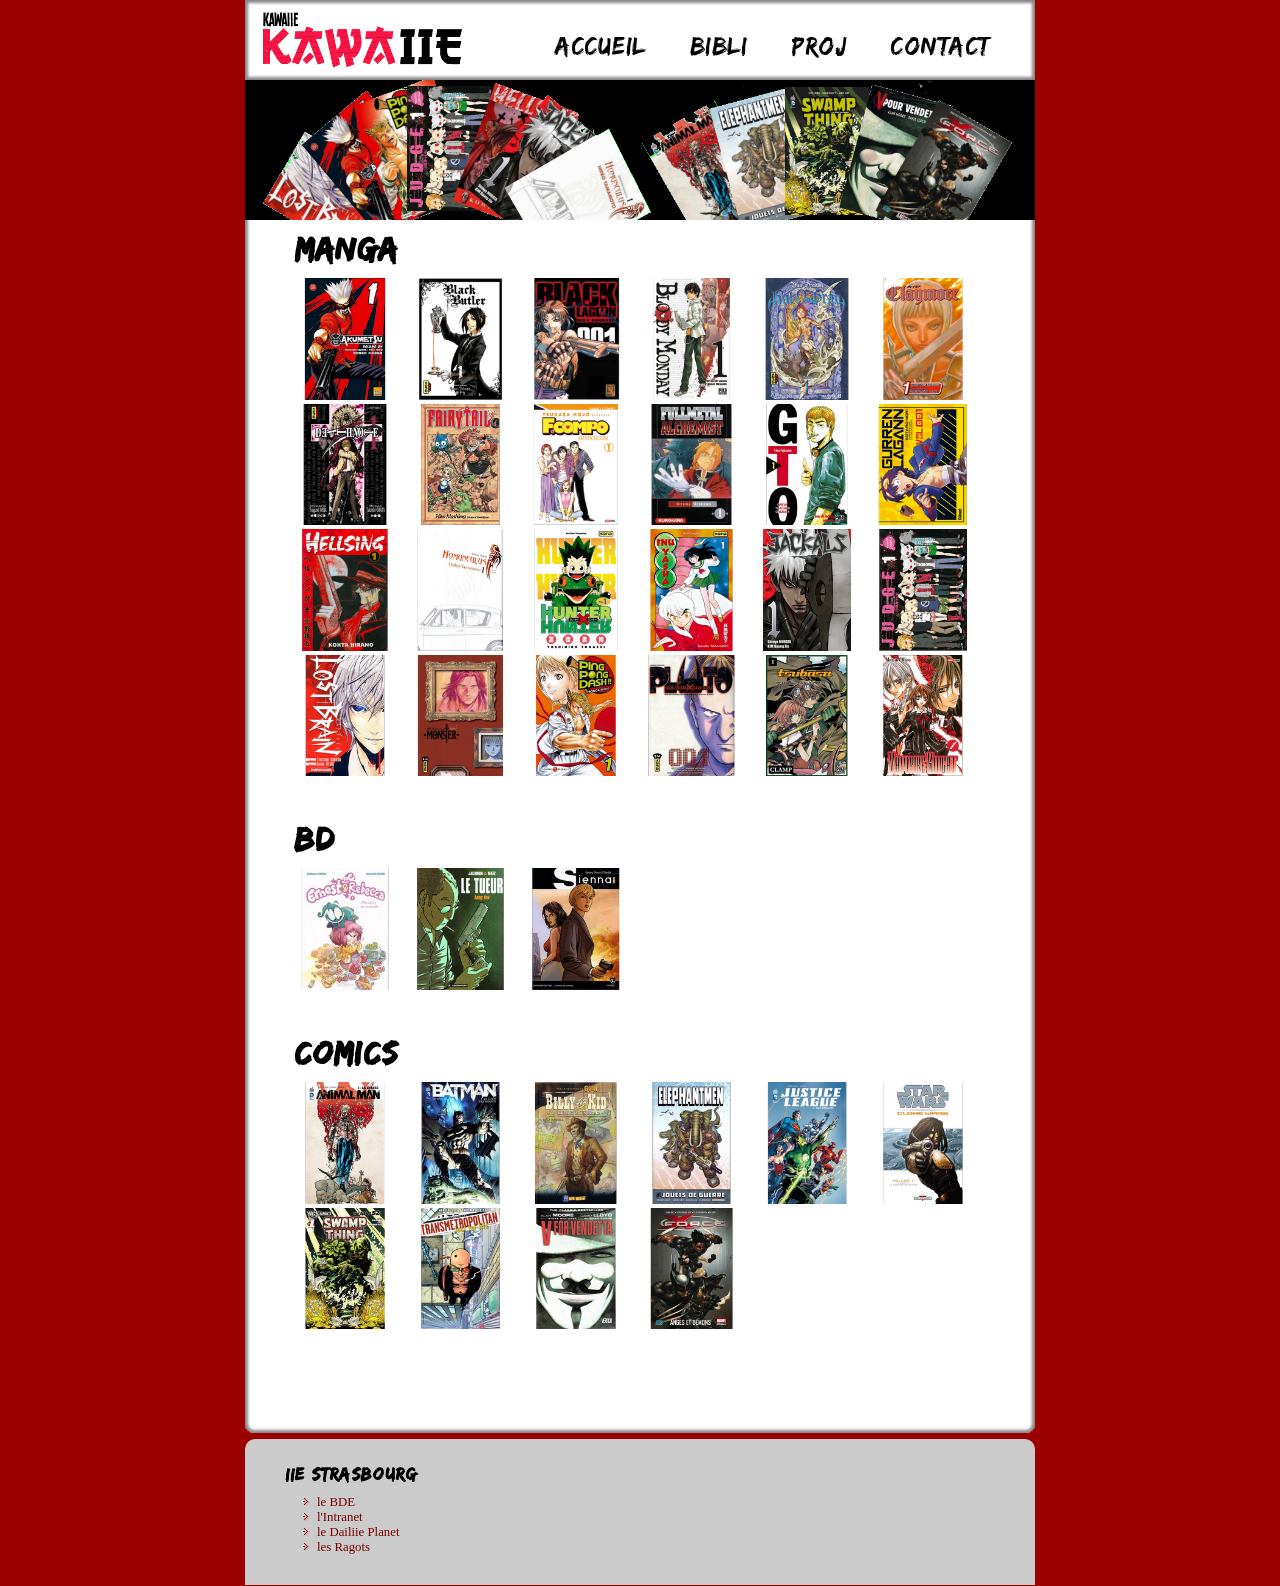
==== Bibliotheque.html @ c8da31d3 "first commit" ====
<!DOCTYPE html>
<html>
	<head>
		<meta charset="utf-8" />
		<link rel="icon" href="images/Icones/favicon.JPG">
		<!--[if lt IE 9]>
            <script src="http://html5shiv.googlecode.com/svn/trunk/html5.js"></script>
        <![endif]-->
        <link rel="stylesheet" href="style.css" />
        <title>Kawaiie</title>
    </head>

	<body>
		<div id="container">
			<header>
				<a id="logo" href="Kawaiie.html"></a> 

				<div id="menu">
					 <ul>
					 	<li>
							<a href="Kawaiie.html" class="accueil">
								<span>Accueil</span>
							</a>
						</li>
						
						<li>
							<a class = "bibliotheque" href="Bibliotheque.html">
								<span>Bibli</span>
							</a>
						</li>
						
						<li>
							<a class = "proj" href="Proj.html">
								<span>Proj</span>
							</a>
						</li>
						
						<li>
							<a class = "contact" href="#">
								<span>Contact</span>
							</a>
						</li>
					</ul>
				</div>
			</header>

			<div id="navbar">
				<div id="bibliotheque">

				</div>
			</div>

	<!-- the main section where all pages will be loaded using URL variables and PHP include() function -->
			<div id="main">
				<article>
                	<h1>Manga</h1>
                	<div class="bibli">	
	            		<a href=#>
	            			<img class="livre" src="images/Bibliotheque/Couv_moyen/Manga/akumetsu_01.png" title="Akumetsu"/>
	            			<span>
	            				<h2>Akumetsu</h2>
	            				This is the explanation of Akumetsu
	            			</span>
	            		</a>	

						<a href="#">
							<img class="livre" src="images/Bibliotheque/Couv_moyen/Manga/black_butler_01.png" title="Black Butler"/>
							<span>
								<h2>Black Butler</h2>
								This is the explanation of Black Butler
							</span>
						</a>
							
						<a href="#">
							<img class="livre" src="images/Bibliotheque/Couv_moyen/Manga/Black_lagoon_01.png" title="Black Lagoon"/>
							<span>
								<h2>Black Lagoon</h2>
								This is the explanation of Black Lagoon
							</span>
						</a>

						<a href="#">
							<img class="livre" src="images/Bibliotheque/Couv_moyen/Manga/bloddy_monday_01.png" title="Bloody Monday"/>
							<span>
								<h2>Bloody Monday</h2>
								This is the explanation of Bloody Monday
							</span>
						</a>

						<a href="#">
							<img class="livre" src="images/Bibliotheque/Couv_moyen/Manga/blue_dragon_01.png" title="Blue Dragon"/>
							<span>
								<h2>Blue Dragon</h2>
								This is the explanation of Blue Dragon
							</span>
						</a>

						<a href="#">
							<img class="livre" src="images/Bibliotheque/Couv_moyen/Manga/claymore 01.png" title="Claymore"/>
							<span>
								<h2>Claymore</h2>
								This is the explanation of Claymore
							</span>
						</a>

						<a href="#">
							<img class="livre" src="images/Bibliotheque/Couv_moyen/Manga/death_note_01.png" title="Death Note"/>
							<span>
								<h2>Death Note</h2>
								This is the explanation of Death Note
							</span>
						</a>

						<a href="#">
							<img class="livre" src="images/Bibliotheque/Couv_moyen/Manga/fairy_tail_01.png" title="Fairy Tail"/>
							<span>
								<h2>Fairy Tail</h2>
								This is the explanation of Faity Tail
							</span>
						</a>

						<a href="#">
							<img class="livre" src="images/Bibliotheque/Couv_moyen/Manga/family_compo_01.png" title="Family Compo"/>
							<span>
								<h2>Familly Compo</h2>
								This is the explanation of Family Compo
							</span>
						</a>

						<a href="#">
							<img class="livre" src="images/Bibliotheque/Couv_moyen/Manga/fma_01.png" title="Full Metal Alchemist"/>
							<span>
								<h2>Full Metal Alchemist</h2>
								This is the explanation of Full Metal Alchemist
							</span>
						</a>

						<a href="#">
							<img class="livre" src="images/Bibliotheque/Couv_moyen/Manga/gto_01.png" title="GTO"/>
							<span>
								<h2>GTO</h2>
								This is the explanation of GTO
							</span>
						</a>

						<a href="#">
							<img class="livre" src="images/Bibliotheque/Couv_moyen/Manga/gurren_lagann_01.png" title="Gurren Lagann"/>
							<span>
								<h2>Gurren Lagann</h2>
								This is the explanation of Gurren Lagann
							</span>
						</a>

						<a href="#">
							<img class="livre" src="images/Bibliotheque/Couv_moyen/Manga/hellsing_01.png" title="Hellsing"/>
							<span>
								<h2>Hellsing</h2>
								This is the explanation of Hellsing
							</span>
						</a>

						<a href="#">
							<img class="livre" class="blanc" src="images/Bibliotheque/Couv_moyen/Manga/homunculus_01.png" title="Homunculus"/>
							<span>
								<h2>Homunculus</h2>
								This is the explanation of Homunculus
							</span>
						</a>

						<a href="#">
							<img class="livre" src="images/Bibliotheque/Couv_moyen/Manga/hunter_x_hunter_01.png" title="Hunter X Hunter"/>
							<span>
								<h2>Hunter X Hunter</h2>
								This is the explanation of Hunter X Hunter
							</span>
						</a>

						<a href="#">
							<img class="livre" src="images/Bibliotheque/Couv_moyen/Manga/inu_yasha_01.png" title="Inu Yasha"/>
							<span>
								<h2>Inu Yasha</h2>
								This is the explanation of Inu Yasha
							</span>
						</a>

						<a href="#">
							<img class="livre" src="images/Bibliotheque/Couv_moyen/Manga/jackals_01.png" title="Jackals"/>
							<span>
								<h2>Jackals</h2>
								This is the explanation of Jackals
							</span>
						</a>

						<a href="#">
							<img class="livre" src="images/Bibliotheque/Couv_moyen/Manga/judge_01.png" title="Judge"/>
							<span>
								<h2>Judge</h2>
								This is the explanation of Judge
							</span>
						</a>

						<a href="#">
							<img class="livre" src="images/Bibliotheque/Couv_moyen/Manga/lost_brain_01.png" title="Lost Brain"/>
							<span>
								<h2>Lost Brain</h2>
								This is the explanation of Lost Brain
							</span>
						</a>

						<a href="#">
							<img class="livre" src="images/Bibliotheque/Couv_moyen/Manga/monster_01.png" title="Monster"/>
							<span>
								<h2>Monster</h2>
								This is the explanation of Monster
							</span>
						</a>

						<a href="#">
							<img class="livre" src="images/Bibliotheque/Couv_moyen/Manga/ping_pong_dash_01.png" title="Ping Pong Dash"/>
							<span>
								<h2>Ping Pong Dash</h2>
								This is the explanation of Ping Pong Dash
							</span>
						</a>

						<a href="#">
							<img class="livre" src="images/Bibliotheque/Couv_moyen/Manga/pluto_01.png" title="Pluto"/>
							<span>
								<h2>Pluto</h2>
								This is the explanation of Pluto
							</span>
						</a>

						<a href="#">
							<img class="livre" src="images/Bibliotheque/Couv_moyen/Manga/tsubasa_reservoir_chronicle_01.png" title="Tsubasa Reservoir Chronicle"/>
							<span>
								<h2>Tsubasa Reservoir Chronicle</h2>
								This is the explanation of Tsubasa Reservoir Chronicle
							</span>
						</a>

						<a href="#">
							<img class="livre" src="images/Bibliotheque/Couv_moyen/Manga/vampire_knight_01.png" title="Vampire Knight"/>
							<span>
								<h2>Vampire Knight</h2>
								This is the explanation of Vampire Knight
							</span>
						</a>

					</div>	
            	</article>

            	<article>
            		<h1>BD</h1>
            		<div class="bibli">
            			<a href="#">
            				<img class="livre" src="images/Bibliotheque/Couv_moyen/BD/ernest&rebecca_01.png" title="Ernest & Rebecca"/>
            				<span>
            					<h2>Ernest & Rebecca</h2>
            					This is the explanation of Ernest & Rebecca
            				</span>
            			</a>
            			
            			<a href="#">
            				<img class="livre" src="images/Bibliotheque/Couv_moyen/BD/le_tueur_01.png" title="Le Tueur"/>
            				<span>
            					<h2>Le Tueur</h2>
            					This is the explanation of Le Tueur
            				</span>
            			</a>
            			<a href="#">
            				<img class="livre" src="images/Bibliotheque/Couv_moyen/BD/sienna_01.png" title="Sienna"/>
            				<span>
            					<h2>Sienna</h2>
            					This is the explanation of Sienna
            				</span>
            			</a>
            		</div>	
            	</article> 

            	<article>
            		<h1>Comics</h1>
            		<div class="bibli">
	            		<a href="#">
	            			<img class="livre" src="images/Bibliotheque/Couv_moyen/Comics/animalman_01.png" title="Animal Man"/>
							<span>
								<h2>Animal Man</h2>
								This is the explanation of Animal Man
							</span>
						</a>

						<a href="#">
							<img class="livre" src="images/Bibliotheque/Couv_moyen/Comics/batman_01.png" title="Batman"/>
							<span>
								<h2>Batman</h2>
								This is the explanation of Batman
							</span>
						</a>

						<a href="#">
							<img class="livre" src="images/Bibliotheque/Couv_moyen/Comics//billy_the_kid_01.png" title="Billy The Kid"/>
							<span>
								<h2>Billy the Kid</h2>
								This is the explanation of Billy The Kid
							</span>
						</a>

						<a href="#">
							<img class="livre" src="images/Bibliotheque/Couv_moyen/Comics/elephantmen_01.png" title="Elephantmen"/>
							<span>
								<h2>Elephantmen</h2>
								This is the explanation of Elephantmen
							</span>
						</a>

						<a href="#">
							<img class="livre" src="images/Bibliotheque/Couv_moyen/Comics/justice_league_01.png" title="Justice League"/>
							<span>
								<h2>Justice League</h2>
								This is the explanation of Justice League
							</span>
						</a>

						<a href="#">
							<img class="livre" src="images/Bibliotheque/Couv_moyen/Comics/star_wars_01.png" title="Star Wars"/>
							<span>
								<h2>Star Wars</h2>
								This is the explanation of Star Wars
							</span>
						</a>

						<a href="#">
							<img class="livre" src="images/Bibliotheque/Couv_moyen/Comics/the_swamp_thing_01.png" title="The Swamp Thing"/>
							<span>
								<h2>The Swamp Thing</h2>
								This is the explanation of The Swamp Thing
							</span>
						</a>

						<a href="#">
							<img class="livre" src="images/Bibliotheque/Couv_moyen/Comics/transmetropolitan_01.png" title="Transmet
							ropolitan"/>
							<span>
								<h2>Tranmetropolitan</h2>	
								This is the explanation of Transmetropolitain
							</span>
						</a>

						<a href="#">
							<img class="livre" src="images/Bibliotheque/Couv_moyen/Comics/v_pour_vendetta_01.png" title="V pour Vendetta"/>
							<span>
								<h2>V pour Vendetta</h2>
								This is the explanation of v pour Vandetta
							</span>
						</a>

	
						<a href="#">
							<img class="livre" src="images/Bibliotheque/Couv_moyen/Comics/x_force_01.png" title="X Force"/>
							<span>
								<h2>X Force</h2>
								This is the explanation of X Force
							</span>
						</a>
						</div>
	            	</article>
			<!-- close #main content -->
			</div>            
	    <!-- close #container -->
		</div>

		<footer>
			<div id="ensiie">
			<h1>IIE Strasbourg</h1>
				<ul>
					<li><a href="http://strasbourg.bde-ensiie.fr/" target="_blank">le BDE</a></li>
					<li><a href="http://iiens.eu/" target="_blank">l'Intranet</a></li>
					<li><a href="http://dailiieplanet.free.fr/index.php/journal/ancien_numero" target="_blank">le Dailiie Planet</a></li>
					<li><a href="http://ragots.iiens.eu/" target="_blank">les Ragots</a></li>
	            </ul>
	        </div>    
    	</footer>

	</body>
</html>
---- style.css ----
*{
    /* A universal CSS reset */
    margin:0;
    padding:0;
}


@font-face {
    font-family: 'Comix';
    src : url('polices/comix_loud/Comix Loud.ttf') format('truetype');
    font-weight: normal;
    font-style: normal;
}

@font-face {
    font-family: 'edo';
    src : url('polices/Edo/edo.ttf') format('truetype');
    font-weight: normal;
    font-style: normal;
}

@font-face {
    font-family: 'mangatemple';
    src : url('polices/manga_temple/mangatb.ttf') format('truetype');
    font-weight: normal;
    font-style: normal;
}

@font-face {
    font-family: 'gbshinto';
    src : url('polices/GB_Shinto/GBShinto-Regular.otf') format('opentype');
    font-weight: normal;
    font-style: normal;
}

@font-face {
    font-family: 'SF_comic_script';
    src : url('polices/sf_comic_script/SF Comic Script.ttf') format('truetype');
    font-weight: normal;
    font-style: normal;
}

/*element principaux*/
body {
    background-color: #9b0000;
    height: 100%;
}

#container {
    border-bottom-right-radius: 10px;
    border-bottom-left-radius: 10px;
    width:790px; 
    margin:0 auto;
    margin-top: -1px;
    background-color: white;
    border: solid 1px #9b0000;
    height: 100%;

    /* Shadow */
    -moz-box-shadow: inset 0 0 3px 3px #888;
    -webkit-box-shadow: inset 0 0 3px 3px #888;
    box-shadow: inset 0 0 3px 3px #888;

}

h1,h2, #menu span {
   font-family:'edo','Myriad Pro',Arial, Helvetica, sans-serif; 
}

h1 {
    font-size:33px;
    letter-spacing:0.7px;
    border-bottom: 10px;
    margin-bottom:10px;
}

/*titre pr les infobulles*/
h2{
    font-size: 15px;
    letter-spacing: 0.13em;
    background: black;
    margin-bottom: 0.5em;
}


/* header : logo + menu */ 

header {
    width:790px;
    height : 80px;
    position: fixed;
    background: white;
    z-index: 15;
    /* Shadow */
    -moz-box-shadow: inset 0 0 3px 3px #888;
    -webkit-box-shadow: inset 0 0 3px 3px #888;
    box-shadow: inset 0 0 3px 3px #888;
/*    border: solid 1px red; */
}

#logo {
    background-image: url("images/kawaiie.png");
    background-repeat: no-repeat;
    background-size: 100%;
    width:210px;
    height:65px; 
    display:block; 
    margin-left: 10px;
    margin-right: 50px;
    margin-top: 8px;
}

#menu {
    margin-left : 290px;
    margin-top: -42px;/*alignement avec le logo*/
    margin-bottom:20px;
/*    right: 0;*/
/*    border: solid 1px red;*/
}

#menu li {
    display : inline-block;
    margin-right: 20px;
    margin-left: 20px;
    list-style:none;
}

#menu a {
    text-decoration: none;/*pas de soulignement*/
    color : black;
}

#menu span {
    /* Container properties */
    padding:0;
    overflow:hidden;

    /* Text properties */
    font-size:25px;
    letter-spacing:0.5px;
    white-space:nowrap;*/
    line-height:30px;   
    
    /* CSS3 Transition: */
    -webkit-transition: 0.25s;
    
    /* Future proofing (these do not work yet): */
    -moz-transition: 0.25s;
    transition: 0.25s;
}

#menu a:hover span {
    width:auto; 
    padding:0 5px; 
    overflow:visible;
    color: #760001;
/*    border-bottom: 2px solid #760001; /*largeur du trait et couleur*/
}

/* Barre de navigation */
#navbar {
    width:auto; 
    height: 140px;
    display:block; 
    margin-top: 80px;
    margin-bottom: 10px;
    background: black;
 /*   border: solid 1px red;*/
}


#navbar #kawaiie {
    width:auto;
    height:140px;
    background-size: 12%,35%,31%,15%,24%;
    background-image: url("images/navbar/home/transmetropolitan.jpg")
    ,url("images/navbar/home/akumetsu.png"),url("images/navbar/home/death_note.jpg"),
    url("images/navbar/home/vendetta.jpg"),url("images/navbar/home/gto.jpg");
    background-position: 31% 50%,left top, 57% 50%,82% 20%,right top;
    background-repeat: no-repeat, no-repeat;
}

#navbar #bibliotheque {
    width:auto;
    height:140px;
    background-size: 50%;
    background-image: url("images/navbar/bibli/mangas.png"), url("images/navbar/bibli/comics.png");
    background-position: 4% 5%, 98% 3%;
    background-repeat: no-repeat, no-repeat;
}

#navbar #proj{
    width:auto;
    height:140px;
    background-size: 52%;  
    background-image: url("images/navbar/proj/film01.png"), url("images/navbar/proj/film02.png");
    background-position: 4% 31%,97% 28%;
    background-repeat: no-repeat;   
}

#main{
    margin:0 auto;
    display:block;
    margin-bottom: 100px;
}


article{
    margin: 0 auto;
    width:692px;
    margin-bottom:2.5em;
}

.bibli{
    margin: 0 auto;
    width:692px;
}

/*article .bibli{
    margin-bottom: 30px;
    margin-left: 10px;

}*/


.bibli img {
    /*width : 20%;*/
    height : 7.6em;
    margin-left:-10px;
    
    /* CSS3 Transition: */
    -webkit-transition: 0.35s;
    
    /* Future proofing (these do not work yet): */
    -moz-transition: 0.35s;
    transition: 0.35s;
}


/*le livre s'agrandit lorsque l'on passe dessus*/
.bibli img:hover {
    height : 8em;
}

/*Affiche de l'infobulle*/
.bibli a{
    display: inline-block;
}

.bibli a span{
    position:absolute;
    width:15em;
    color:#09c;
    background:rgba(0,0,0,.8);
    padding:15px;
    border-radius:3px;
    box-shadow:0 0 2px rgba(0,0,0,.25);
    display: none
}

.bibli a:hover span{
    display: inline-block;
}
/*Fin affichage de l'infobulle*/


footer {
    border-top-right-radius: 10px;
    border-top-left-radius: 10px;
    width: 790px; 
    margin: 0 auto;
    margin left: 10px;
    background-color: #cbcbcb;
    padding-top: 25px;
    margin-top: 5px;

     /* Shadow */
 /*   -moz-box-shadow: inset 0 0 3px 3px #c60000;
    -webkit-box-shadow: inset 0 0 3px 3px #c60000;
    box-shadow: inset 0 0 3px 3px #c60000;
*/
 }

footer p, footer ul {
    font-size: 0.8em;
}

footer li {
    margin-left: 30px
}

footer h1 {
    font-size: 1.1em;
}

#ensiie {
    display: inline-block;
    vertical-align: top;
    width:20%;
    margin-left:40px;
    margin-bottom: 30px;
/*    border:1px solid red;*/
}

#ensiie ul {
    display: inline-block;
    vertical-align: top;
    margin-top: 0;
    list-style-image: url('images/ico_liensexterne.png');
    padding-left: 2px;
}

#ensiie a {
    text-decoration: none;
    color: #760001;
        /* CSS3 Transition: */
    -webkit-transition: 0.25s;
    
    /* Future proofing (these do not work yet): */
    -moz-transition: 0.25s;
    transition: 0.25s;
}


#ensiie a:hover {
    width:auto; 
    padding:0 5px; 
    overflow:visible;
    color: #760001;
}
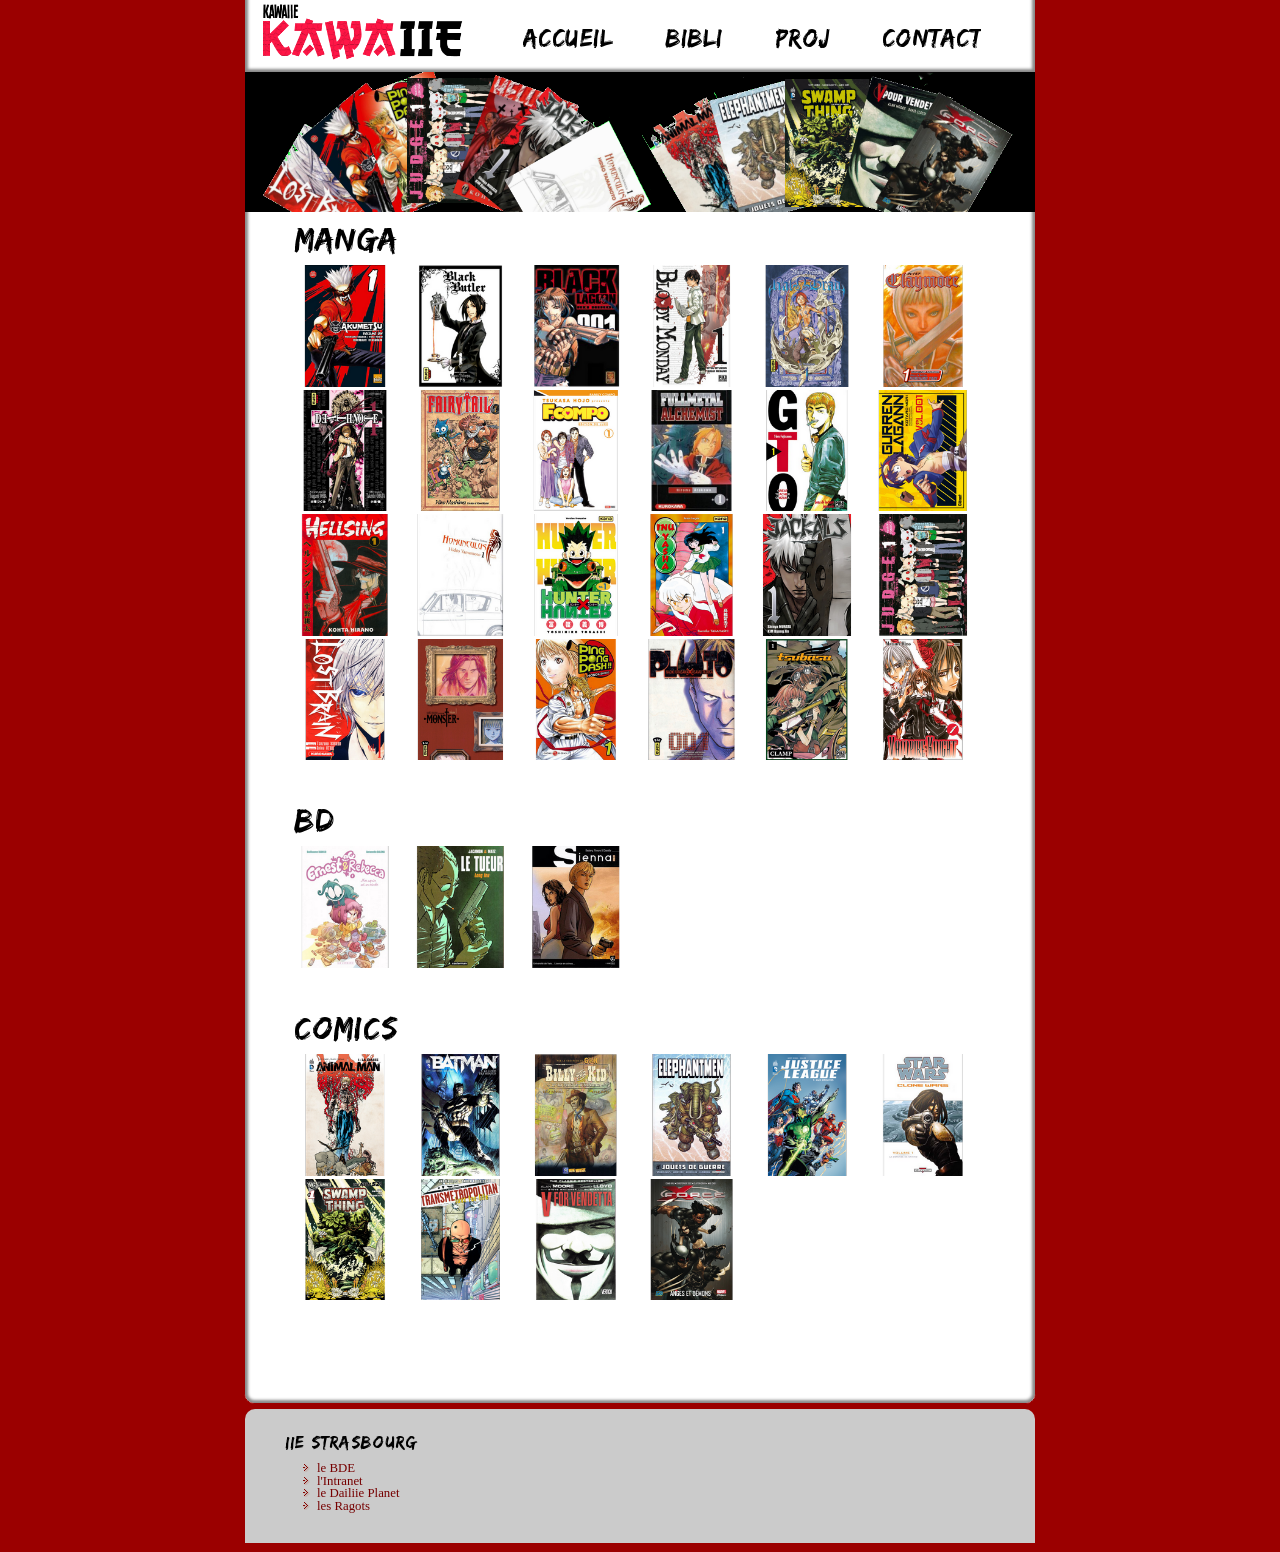
==== commit 0b8082c2: "infobulle ajout du texte des infobulles" ====
--- a/Bibliotheque.html
+++ b/Bibliotheque.html
@@ -6,6 +6,7 @@
 		<!--[if lt IE 9]>
             <script src="http://html5shiv.googlecode.com/svn/trunk/html5.js"></script>
         <![endif]-->
+        <link rel="stylesheet" href="reset.css" />
         <link rel="stylesheet" href="style.css" />
         <title>Kawaiie</title>
     </head>
@@ -59,7 +60,8 @@
 	            			<img class="livre" src="images/Bibliotheque/Couv_moyen/Manga/akumetsu_01.png" title="Akumetsu"/>
 	            			<span>
 	            				<h2>Akumetsu</h2>
-	            				This is the explanation of Akumetsu
+	            				Dans un japon frappé par la crise économique et secoué par les scandales politiques, un héros au masque inquiétant se lève pour débarasser le monde du mal.<br>
+	            				Mais ses méthodes sont pour le moins ... brutales.
 	            			</span>
 	            		</a>	
 
@@ -67,7 +69,8 @@
 							<img class="livre" src="images/Bibliotheque/Couv_moyen/Manga/black_butler_01.png" title="Black Butler"/>
 							<span>
 								<h2>Black Butler</h2>
-								This is the explanation of Black Butler
+								 Sébastian est majordome au service d'un héritier d'une grande famille de la noblesse anglaise. En matière d'érudition, d'éducation et d'art culinaire, il est parfait. Mais ne vous fiez pas à sa distinction, si vous vous en prenez à son jeune maître, vous découvrirez sa vraie nature... <br>
+								 Ciel aurait-il signé un pacte avec le Diable... ?!
 							</span>
 						</a>
 							
@@ -75,7 +78,7 @@
 							<img class="livre" src="images/Bibliotheque/Couv_moyen/Manga/Black_lagoon_01.png" title="Black Lagoon"/>
 							<span>
 								<h2>Black Lagoon</h2>
-								This is the explanation of Black Lagoon
+								Rokurô Okajima, modeste salarié de l'entreprise Asahi, se retrouve embarqué de force sur le black lagoon, un vieux torpilleur servant de repaire à une bande de pirates qui écume les mers de l'Asie du Sud-Est. Il va alors se retrouver propulsé dans un monde d'aventures dont il ne soupçonnait pas l'existence.
 							</span>
 						</a>
 
@@ -83,7 +86,7 @@
 							<img class="livre" src="images/Bibliotheque/Couv_moyen/Manga/bloddy_monday_01.png" title="Bloody Monday"/>
 							<span>
 								<h2>Bloody Monday</h2>
-								This is the explanation of Bloody Monday
+								En apparence, Fujimaru Takagi est un élève comme les autres mais, en réalité, c'est un hacker de génie, qui pirate le matériel informatique de personnes malhonnêtes afin de les confondre. Il semblerait, qu'un virus meurtrier élaboré en Russie sera bientôt utilisé par des terroristes. Il s'agit d'une crise sans précédent : la survie de populations entières est en jeu !
 							</span>
 						</a>
 
@@ -91,7 +94,7 @@
 							<img class="livre" src="images/Bibliotheque/Couv_moyen/Manga/blue_dragon_01.png" title="Blue Dragon"/>
 							<span>
 								<h2>Blue Dragon</h2>
-								This is the explanation of Blue Dragon
+								Les Kages sont des ombres maléfiques et monstrueuses qui s'attaquent aux hommes. Une seule personne peut les vaincre: Ral! Avec l'aide de Grad, le terrible blue dragon qui vit en lui, Ral parviendra-t-il à sauver le monde ?!
 							</span>
 						</a>
 
@@ -99,7 +102,7 @@
 							<img class="livre" src="images/Bibliotheque/Couv_moyen/Manga/claymore 01.png" title="Claymore"/>
 							<span>
 								<h2>Claymore</h2>
-								This is the explanation of Claymore
+								Dans une époque médiévale, les humains sont terrorisés par des êtres démoniaques capables de se fondre parmi eux. Leur seule chance de survie réside dans les mains des Claymores, des femmes hybrides mi-humaines mi-démons qui possèdent des pouvoirs gigantesques.
 							</span>
 						</a>
 
@@ -107,7 +110,7 @@
 							<img class="livre" src="images/Bibliotheque/Couv_moyen/Manga/death_note_01.png" title="Death Note"/>
 							<span>
 								<h2>Death Note</h2>
-								This is the explanation of Death Note
+								Light Yagami est un lycéen âgé de 17 ans, jeune homme brillant, fils d'un policier, il découvre un étrange carnet qui se révèle être le livre d'un dieu de la mort : Ryûk ! Light apprendra vite quels terribles pouvoirs renferment ce carnet : tous ceux dont le nom est inscrit dans le Death Note sont appelés à mourir dans les 40 secondes qui suivent !
 							</span>
 						</a>
 
@@ -115,7 +118,11 @@
 							<img class="livre" src="images/Bibliotheque/Couv_moyen/Manga/fairy_tail_01.png" title="Fairy Tail"/>
 							<span>
 								<h2>Fairy Tail</h2>
-								This is the explanation of Faity Tail
+								Les guildes magiques sont des associations. Elles proposent différentes tâches aux magiciens, allant de la recherche d'un objet à l'attaque en règle.<br>
+								Lucy, Une jeune fille, rêve de devenir magicienne.
+								Un jour, elle rencontre Natsu, un magicien maîtrisant le feu. 
+								Ce dernier l'invite alors à rejoindre sa guilde.<br> 
+								Il s'agit de la célèbre Fairy Tail, le sujet de tous les rêves de Lucy. Mais celle-ci est bien mystérieuse semble être à l'origine de nombreux scandales...
 							</span>
 						</a>
 
@@ -123,7 +130,9 @@
 							<img class="livre" src="images/Bibliotheque/Couv_moyen/Manga/family_compo_01.png" title="Family Compo"/>
 							<span>
 								<h2>Familly Compo</h2>
-								This is the explanation of Family Compo
+								Après sa maman qui est décédée alors qu’il n’avait que six ans, Masahiko perd son père dans un accident.<br>
+								Le jeune étudiant se retrouve alors seul et sans ressources. Sa tante Yukari lui propose de venir emménager avec elle, son mari et sa fille.<br>
+								Il ne tarde pas à découvrir qu’il ne vit absolument pas dans une famille traditionnelle, bien loin de là ! Sa tante est en fait un homme et son oncle est une femme ! Et sa cousine serait-elle en réalité un cousin ?
 							</span>
 						</a>
 
@@ -131,7 +140,8 @@
 							<img class="livre" src="images/Bibliotheque/Couv_moyen/Manga/fma_01.png" title="Full Metal Alchemist"/>
 							<span>
 								<h2>Full Metal Alchemist</h2>
-								This is the explanation of Full Metal Alchemist
+								En voulant ressusciter leur mère, Edward et Alphonse Elric utilisent une technique interdite du domaine de l'alchimie : la transmutation humaine. L'expérience tourne mal : Edward perd un bras et une jambe tandis qu'Alphonse perd son corps et son esprit se retrouve prisonnier d'une armure.<br>
+								Devenu alchimiste d'Etat, Edward, surnommé " FullMetal Alchimiste ", se lance, avec son frère, à la recherche de la pierre philosophale, leur seule chance de retrouver leur état initial.
 							</span>
 						</a>
 
@@ -139,7 +149,8 @@
 							<img class="livre" src="images/Bibliotheque/Couv_moyen/Manga/gto_01.png" title="GTO"/>
 							<span>
 								<h2>GTO</h2>
-								This is the explanation of GTO
+								Ancien voyou, chef de gang, Eikichi Onizuka décide un jour de devenir prof. Sa vocation n'a rien de pédagogique. Ce qu'il veut, c'est pouvoir sortir avec les étudiantes du lycée où il travaille.<br>
+								Pourtant, son sens de la justice et de l'honneur vont l'amener à devenir un véritable enseignant.
 							</span>
 						</a>
 
@@ -147,7 +158,9 @@
 							<img class="livre" src="images/Bibliotheque/Couv_moyen/Manga/gurren_lagann_01.png" title="Gurren Lagann"/>
 							<span>
 								<h2>Gurren Lagann</h2>
-								This is the explanation of Gurren Lagann
+								Dans un lointain futur, les humains ont été chassés de la surface de la Terre par des hommes-bêtes. Ils sont maintenant contraints de vivre dans des cavernes souterraines, constamment menacés par les nouveaux maîtres de la planète.<br>
+								Simon, un jeune foreur de souterrains, et Kamina, un trublion local constamment opposé au chef du village, décident de se rebeller et d’aller là où aucun homme n’est jamais allé : à la surface de la Terre !<br> 
+								Sur leur route, ils seront rejoints par la pulpeuse Yoko et, ensemble, deviendront les derniers remparts de la race humaine contre les hommes-bêtes…
 							</span>
 						</a>
 
@@ -155,7 +168,7 @@
 							<img class="livre" src="images/Bibliotheque/Couv_moyen/Manga/hellsing_01.png" title="Hellsing"/>
 							<span>
 								<h2>Hellsing</h2>
-								This is the explanation of Hellsing
+								L’organisation Hellsing, avec à sa tête la jeune Integra, est un groupe d’intervention chargé de protéger l’Angleterre des forces démoniaques qui envahissent le pays. Mandatée par l’église protestante elle dispose d’une arme secrète impitoyablement efficace en la personne d’Alucard, un vampire, surpuissant....
 							</span>
 						</a>
 
@@ -163,7 +176,8 @@
 							<img class="livre" class="blanc" src="images/Bibliotheque/Couv_moyen/Manga/homunculus_01.png" title="Homunculus"/>
 							<span>
 								<h2>Homunculus</h2>
-								This is the explanation of Homunculus
+								Vous êtes un SDF et votre seule fortune est votre voiture. Pas un super modèle, juste une à laquelle vous tenez. Mais voilà que, du jour au lendemain, même cela vous est enlevé. Comment allez-vous remonter la pente ? En acceptant l'argent qu'on vous offre moyennant votre trépanation ?<br>
+								Vous pourriez en sortir diminué. Mais vous pourriez en sortir grandi. Vous pourriez également ne pas en sortir tout court...
 							</span>
 						</a>
 
@@ -171,7 +185,9 @@
 							<img class="livre" src="images/Bibliotheque/Couv_moyen/Manga/hunter_x_hunter_01.png" title="Hunter X Hunter"/>
 							<span>
 								<h2>Hunter X Hunter</h2>
-								This is the explanation of Hunter X Hunter
+								Gon a presque douze ans, et rêve de devenir un hunter.<br>
+								Les hunters sont des aventuriers d'élite qui peuvent être chasseurs de prime, chefs-cuisinier, archéologues, zoologues, justiciers ou consultants dans divers domaines. Son père, Jin, qu'il ne connaît pas, est l'un des plus grands hunters de son temps.<br>
+								C'est pour le retrouver que Gon va devenir hunter!
 							</span>
 						</a>
 
@@ -179,7 +195,7 @@
 							<img class="livre" src="images/Bibliotheque/Couv_moyen/Manga/inu_yasha_01.png" title="Inu Yasha"/>
 							<span>
 								<h2>Inu Yasha</h2>
-								This is the explanation of Inu Yasha
+								Quel est ce monde étrange dans lequel est tombée Kagome? Qui est cet Inu-Yasha? Qu'est-ce que la perle de Shikon?<br> Mystères et aventures ne font que commencer!
 							</span>
 						</a>
 
@@ -187,7 +203,8 @@
 							<img class="livre" src="images/Bibliotheque/Couv_moyen/Manga/jackals_01.png" title="Jackals"/>
 							<span>
 								<h2>Jackals</h2>
-								This is the explanation of Jackals
+								Cicero City, ville rongée par le crime et la corruption, est sous la coupe de nombreuses organisations criminelles qui se livrent une guerre sans merci pour son contrôle.<br>
+								Pour servir leurs desseins, ces gangs font régulièrement appel aux "Jackals", des assassins professionnels et impitoyables, qui louent leurs services au plus offrant...
 							</span>
 						</a>
 
@@ -195,7 +212,9 @@
 							<img class="livre" src="images/Bibliotheque/Couv_moyen/Manga/judge_01.png" title="Judge"/>
 							<span>
 								<h2>Judge</h2>
-								This is the explanation of Judge
+								Après avoir indirectement causé la mort de son propre frère, Hiro vit rongé par le remords. Deux ans ont passé quand il se réveille soudain dans le noir, menotté et coiffé d’un mystérieux masque de lapin. Au bout d’un couloir, le corps sans vie d’un adolescent, et sept autres victimes terrifiées, enfermées dans une étrange salle de tribunal.<br>
+								Tous coupables d’un crime resté impuni, ils incarnent un des péchés capitaux : gourmandise, avarice, paresse, orgueil, luxure, envie et colère.<br>
+								Le procès peut commencer… À la fois juges et bourreaux, ils devront choisir toutes les douze heures celui d’entre eux qui sera sacrifié.
 							</span>
 						</a>
 
@@ -203,7 +222,9 @@
 							<img class="livre" src="images/Bibliotheque/Couv_moyen/Manga/lost_brain_01.png" title="Lost Brain"/>
 							<span>
 								<h2>Lost Brain</h2>
-								This is the explanation of Lost Brain
+								Peut on vraiment contrôler les gens en les hypnotisant ?<br>
+								Ren Hiyama, un génie dépité par la réalité absurde du monde quotidien, décide de changer les bases mêmes de la société. Pour y parvenir, il commence à s’intéresser à l’hypnose, une technique au pouvoir sans limite qui lui permettra de plonger dans les tréfonds de l’âme humaine. Il se lance dans une guerre psychologique et terroriste avec le gouvernement japonais pour changer la société.<br>
+								Un duel sans merci s’engage alors !
 							</span>
 						</a>
 
@@ -211,7 +232,7 @@
 							<img class="livre" src="images/Bibliotheque/Couv_moyen/Manga/monster_01.png" title="Monster"/>
 							<span>
 								<h2>Monster</h2>
-								This is the explanation of Monster
+								Le docteur Tenma est un jeune chirurgien japonais expatrié en Allemagne. Embauché par une clinique de Düsseldorf, doué pour son métier, parfaitement intégré, il doit même épouser la fille de son directeur. Un jour, appelé en urgence, il s'apprête à opérer un jeune garçon pour essayer de lui sauver la vie. Alors qu'il allait commencer, il reçoit alors l'ordre de ne pas le faire et de prendre en charge un autre patient arrivé entre temps, patient qui n'est autre que le maire de la ville. Mais le Docteur Tenma décide d'ignorer cet ordre et de s'occuper de l'enfant arrivé en premier..
 							</span>
 						</a>
 
@@ -219,7 +240,8 @@
 							<img class="livre" src="images/Bibliotheque/Couv_moyen/Manga/ping_pong_dash_01.png" title="Ping Pong Dash"/>
 							<span>
 								<h2>Ping Pong Dash</h2>
-								This is the explanation of Ping Pong Dash
+								Tendô Haruku est un loubard de campagne, pas très futé mais doué à la bagarre, son loisir favori jusqu’à ce qu’arrive dans son horizon... l’amour ! En la personne de Ichinose Sawa, championne de ping-pong venue tout droit de la capitale, et qui ne s’intéresse qu’aux garçons susceptibles de la surpasser dans ce sport.<br>
+								Bien décidé à relever le défi, Haruku décide donc de se mettre à la raquette pour conquérir le coeur de Sawa... mais pas facile de se refaire, surtout quand on est courtisé par un chef de bande prêt à tout pour faire de vous son bras droit !
 							</span>
 						</a>
 
@@ -227,7 +249,9 @@
 							<img class="livre" src="images/Bibliotheque/Couv_moyen/Manga/pluto_01.png" title="Pluto"/>
 							<span>
 								<h2>Pluto</h2>
-								This is the explanation of Pluto
+								Dans un monde futuriste où les robots vivent comme des humains, des crimes mystérieux se succèdent.<br>
+								Des robots et des chercheurs renommés sont assassinés dans des circonstances très étranges. Toutes les victimes sont retrouvées avec un ornement en forme de cornes sur leur tête.<br>
+								Gesicht, un inspecteur robot, est chargé de l'affaire. Il découvre que les robots visés sont les sept robots les plus puissants de la planète, dont il fait lui-même partie ! L'inspecteur Gesicht part alors à leur rencontre pour tenter de les protéger du danger.
 							</span>
 						</a>
 
@@ -235,7 +259,7 @@
 							<img class="livre" src="images/Bibliotheque/Couv_moyen/Manga/tsubasa_reservoir_chronicle_01.png" title="Tsubasa Reservoir Chronicle"/>
 							<span>
 								<h2>Tsubasa Reservoir Chronicle</h2>
-								This is the explanation of Tsubasa Reservoir Chronicle
+								Dans le pays de Clow, vivent Shaolan et Sakura, qui s'aiment secrètement malgré leurs différences sociales. Un jour, survient la catastrophe, lors d'une attaque ennemie sur le pays : Sakura perd la mémoire pour des raisons mystérieuses !
 							</span>
 						</a>
 
@@ -243,7 +267,8 @@
 							<img class="livre" src="images/Bibliotheque/Couv_moyen/Manga/vampire_knight_01.png" title="Vampire Knight"/>
 							<span>
 								<h2>Vampire Knight</h2>
-								This is the explanation of Vampire Knight
+								Dans le collège Cross, étudiants humains et vampires cohabitent secrètement.<br>
+								Yuki, avec l’énigmatique Zero, doit s’assurer que cette cohabitation reste pacifiste. La jeune fille souhaite un futur dans lequel Hommes et vampires puissent coexister sans se combattre. Une conviction dictée aussi par les sentiments qu’elle éprouve pour le noble Kaname, le chef charismatique des vampires du collège. Un garçon qui, un jour, lui a sauvé la vie...
 							</span>
 						</a>
 
@@ -257,7 +282,8 @@
             				<img class="livre" src="images/Bibliotheque/Couv_moyen/BD/ernest&rebecca_01.png" title="Ernest & Rebecca"/>
             				<span>
             					<h2>Ernest & Rebecca</h2>
-            					This is the explanation of Ernest & Rebecca
+            					Elle s'appelle Rebecca, elle a six ans, bientôt et demi. Ses défenses immunitaires sont un peu faibles, mais elle ne compte pas se laisser faire: elle va prouver au monde qu'elle n'est pas une puce.<br>
+            					Partie chasser la grenouille par temps de pluie, Rebecca attrape finalement Ernest, un drôle de microbe qui n'a pas la langue dans sa poche. Le genre d'ami bien utile à l‘heure où les parents se perdent dans leurs disputes de grands.
             				</span>
             			</a>
             			
@@ -265,14 +291,16 @@
             				<img class="livre" src="images/Bibliotheque/Couv_moyen/BD/le_tueur_01.png" title="Le Tueur"/>
             				<span>
             					<h2>Le Tueur</h2>
-            					This is the explanation of Le Tueur
+            					Homme solitaire et froid, méthodique et consciencieux, le tueur ne s'embarrasse ni de scrupules ni de regrets.<br>
+            					Tapi dans l'ombre, il guette sa prochaine victime. Plus l'attente dure et plus il s'énerve. Si les cartes sont truquées, il n'en sait rien encore. Gare aux éclaboussures.
             				</span>
             			</a>
             			<a href="#">
             				<img class="livre" src="images/Bibliotheque/Couv_moyen/BD/sienna_01.png" title="Sienna"/>
             				<span>
             					<h2>Sienna</h2>
-            					This is the explanation of Sienna
+            					Femme d'une froideur implacable, Sienna est consultante dans la finance le jour et exécutrice pour la CIA la nuit. Gabrielle est son contraire. Avocate engagée et humaine, elle prend de gros honoraires à de riches clients pour pouvoir se consacrer aussi à ceux qui ne peuvent pas la payer.
+								Tout oppose ces deux diplômées de la prestigieuse université de Yale et pourtant, elles doivent au même homme d'être ce qu'elles sont.
             				</span>
             			</a>
             		</div>	
@@ -285,7 +313,7 @@
 	            			<img class="livre" src="images/Bibliotheque/Couv_moyen/Comics/animalman_01.png" title="Animal Man"/>
 							<span>
 								<h2>Animal Man</h2>
-								This is the explanation of Animal Man
+								Buddy Baker est un super-héros de troisième zone, dont les pouvoirs le lie au monde animal. Sa carrière d'acteur est sur le point de décoller quand sa fille, Maxine, se découvre elle aussi des aptitudes surnaturelles. La quête qu'entame Buddy pour découvrir les causes de cette mutation va l'entraîner aux confins de l'étrange et de l'horreur.
 							</span>
 						</a>
 
@@ -293,7 +321,8 @@
 							<img class="livre" src="images/Bibliotheque/Couv_moyen/Comics/batman_01.png" title="Batman"/>
 							<span>
 								<h2>Batman</h2>
-								This is the explanation of Batman
+								Après une longue période d'absence, Bruce Wayne est de retour sous le masque de Batman, à la poursuite d un mystérieux tueur en série aux allures de hibou, et dont la prochaine cible n'est autre que... Bruce Wayne.<br>
+								Plus il progresse dans son enquête, plus le Chevalier Noir rassemble d éléments sur les motivations de son ennemi. Il découvre alors une sombre vérité mêlant la famille Wayne aux fondations troubles de Gotham City.
 							</span>
 						</a>
 
@@ -301,7 +330,8 @@
 							<img class="livre" src="images/Bibliotheque/Couv_moyen/Comics//billy_the_kid_01.png" title="Billy The Kid"/>
 							<span>
 								<h2>Billy the Kid</h2>
-								This is the explanation of Billy The Kid
+								Billy the kid, le cowboy psychopathe, la terreur de l'ouest sauvage. On le croyait mort, il n'en est rien...<br> 
+								Recruté par un cirque pour aider son propriétaire à dérober un joyau d'une valeur inestimable, il se retrouve embarqué dans une sombre aventure qui va le mener au cœur de l'Europe centrale, où il devra affronter...rien de moins que le docteur Frankenstein.
 							</span>
 						</a>
 
@@ -309,7 +339,8 @@
 							<img class="livre" src="images/Bibliotheque/Couv_moyen/Comics/elephantmen_01.png" title="Elephantmen"/>
 							<span>
 								<h2>Elephantmen</h2>
-								This is the explanation of Elephantmen
+								Quelque part dans le désert africain, une équipe de scientifiques spécialisés en manipulations génétiques a créé une armée de monstres surpuissants. À partir de l'ADN croisé entre humains et animaux, ils ont engendré une nouvelle forme de vie, complètement dédiée au combat : les Elephantmen. L'ONU se doit d'intervenir.<br>
+								Commence alors l'une des guerres les plus violentes que la Terre a connue.
 							</span>
 						</a>
 
@@ -317,7 +348,8 @@
 							<img class="livre" src="images/Bibliotheque/Couv_moyen/Comics/justice_league_01.png" title="Justice League"/>
 							<span>
 								<h2>Justice League</h2>
-								This is the explanation of Justice League
+								Il y a cinq ans, nul ne connaissait l'existence des surhommes, et encore moins celle des super-héros...<br>
+								Avec l'apparition de Superman, Batman, Green Lantern et Wonder Woman, les autorités, effrayées par la puissance de ces individus, les déclarèrent hors-la-loi. Cependant, lorsque Darkseid projeta de conquérir la Terre, les Humains durent se placer sous la protection de leur héros. Voici le récit de la première union des plus grands justiciers qui allait bientôt devenir la célèbre Ligue de Justice.
 							</span>
 						</a>
 
@@ -325,7 +357,7 @@
 							<img class="livre" src="images/Bibliotheque/Couv_moyen/Comics/star_wars_01.png" title="Star Wars"/>
 							<span>
 								<h2>Star Wars</h2>
-								This is the explanation of Star Wars
+								Pour empêcher les Séparatistes de détruire une fabrique de clones, un commando de Jedi - parmi lesquels Obi-Wen Kenobi et Anakin Skywalker - est envoyé sur la planète aquatique Kamino. Ils découvriront que Jango Fett, bien que mort, joue encore un rôle important dans cette guerre...
 							</span>
 						</a>
 
@@ -333,7 +365,8 @@
 							<img class="livre" src="images/Bibliotheque/Couv_moyen/Comics/the_swamp_thing_01.png" title="The Swamp Thing"/>
 							<span>
 								<h2>The Swamp Thing</h2>
-								This is the explanation of The Swamp Thing
+								Le Dr Alec Holland était autrefois un monstre connu sous le surnom de la Créature des Marais, hantant le bayou et s'opposant à des forces surnaturelles.<br>
+								Aujourd'hui Alec est redevenu un humain et tente de reprendre le cours de sa vie. Malheureusement pour lui, son passé ne va pas tarder à le rattraper...
 							</span>
 						</a>
 
@@ -342,7 +375,7 @@
 							ropolitan"/>
 							<span>
 								<h2>Tranmetropolitan</h2>	
-								This is the explanation of Transmetropolitain
+								Spider est un journaliste gonzo renégat forcé à retourner à La Ville après avoir profité d'une avance de son éditeur sur deux livres qu'il n'a pas écrits. Après cinq ans de vie solitaire à "La Montagne", les menaces de son éditeur l'obligent à revenir à La Ville, où il reprend contact avec une vieille connaissance, Mitchell Royce, afin de trouver du travail lui permettant de subsister durant l'écriture de ses livres, et, par la même, reprendre son combat contre la corruption aux plus hauts niveaux du pouvoir.
 							</span>
 						</a>
 
@@ -350,16 +383,17 @@
 							<img class="livre" src="images/Bibliotheque/Couv_moyen/Comics/v_pour_vendetta_01.png" title="V pour Vendetta"/>
 							<span>
 								<h2>V pour Vendetta</h2>
-								This is the explanation of v pour Vandetta
-							</span>
-						</a>
-
+								Dans les années 1980, une guerre mondiale éclate ; l'Europe, l'Afrique et les États-Unis d'Amérique sont réduits en cendres par des armes nucléaires. Un parti fasciste, Norsefire, prend alors en main le pouvoir et tente de rétablir le pays après avoir procédé à une épuration ethnique, politique et sociale sans pitié.<br>
+								En 1997, au moment où le parti semble avoir la situation sous contrôle, un anarchiste commence une campagne pour ébranler tous les symboles du pouvoir.
+							</span>
+						</a>
 	
 						<a href="#">
 							<img class="livre" src="images/Bibliotheque/Couv_moyen/Comics/x_force_01.png" title="X Force"/>
 							<span>
 								<h2>X Force</h2>
-								This is the explanation of X Force
+								Dans le plus grand secret, Cyclope a réuni une équipe clandestine en charge des missions retenues douteuses et trop dangereuses pour les X-Men attitrés. Pour ce faire, il a fait appel à Wolverine, X-23, Warpath et Félina !<br>
+								Quand les Purificateurs, une secte religieuse de chasseurs de mutants, ont vent de la naissance du premier homo superior depuis le Jour-M, ils n'ont plus qu'une idée en tête : traquer et tuer l'enfant. La mission de X-force : protéger le bébé par tous les moyens nécessaires.
 							</span>
 						</a>
 						</div>
--- a/style.css
+++ b/style.css
@@ -1,10 +1,3 @@
-*{
-    /* A universal CSS reset */
-    margin:0;
-    padding:0;
-}
-
-
 @font-face {
     font-family: 'Comix';
     src : url('polices/comix_loud/Comix Loud.ttf') format('truetype');
@@ -49,9 +42,9 @@
 #container {
     border-bottom-right-radius: 10px;
     border-bottom-left-radius: 10px;
-    width:790px; 
+    max-width:790px; 
     margin:0 auto;
-    margin-top: -1px;
+    margin-top: -9px;
     background-color: white;
     border: solid 1px #9b0000;
     height: 100%;
@@ -84,7 +77,6 @@
 
 
 /* header : logo + menu */ 
-
 header {
     width:790px;
     height : 80px;
@@ -102,7 +94,8 @@
     background-image: url("images/kawaiie.png");
     background-repeat: no-repeat;
     background-size: 100%;
-    width:210px;
+    max-width:210px;
+    width:100%;
     height:65px; 
     display:block; 
     margin-left: 10px;
@@ -111,35 +104,49 @@
 }
 
 #menu {
-    margin-left : 290px;
-    margin-top: -42px;/*alignement avec le logo*/
-    margin-bottom:20px;
-/*    right: 0;*/
-/*    border: solid 1px red;*/
+    width:auto;
+    text-align: center;
+    margin-left : 14em;
+    margin-top: -2.5em;/*alignement avec le logo*/
+    /*margin-bottom:2em;*/
+    /*border: solid 1px red;*/
 }
 
 #menu li {
     display : inline-block;
-    margin-right: 20px;
-    margin-left: 20px;
+    margin-right: 1.5em;
+    margin-left: 1.5em;
     list-style:none;
 }
 
 #menu a {
     text-decoration: none;/*pas de soulignement*/
     color : black;
+    padding:0;
+    overflow: hidden;
+
+    white-space:nowrap;
+    line-height: 1.5em;
+
+    /* CSS3 Transition: */
+    -webkit-transition: 0.15s; 
+    -moz-transition: 0.15s;
+    transition: 0.15s;
+
 }
 
 #menu span {
     /* Container properties */
-    padding:0;
+    /*padding:0;*/
     overflow:hidden;
 
     /* Text properties */
     font-size:25px;
     letter-spacing:0.5px;
     white-space:nowrap;*/
-    line-height:30px;   
+    line-height:30px;
+
+    display: block;   
     
     /* CSS3 Transition: */
     -webkit-transition: 0.25s;
@@ -151,21 +158,24 @@
 
 #menu a:hover span {
     width:auto; 
-    padding:0 5px; 
+    /*padding:0 5px;*/ 
     overflow:visible;
     color: #760001;
+
+    transform: scale(1.4);
+    -webkit-transform:scale(1.4);
 /*    border-bottom: 2px solid #760001; /*largeur du trait et couleur*/
 }
 
 /* Barre de navigation */
 #navbar {
     width:auto; 
-    height: 140px;
+    height: 8.75em;
     display:block; 
     margin-top: 80px;
     margin-bottom: 10px;
     background: black;
- /*   border: solid 1px red;*/
+    /*border: solid 1px red;*/
 }
 
 
@@ -173,8 +183,8 @@
     width:auto;
     height:140px;
     background-size: 12%,35%,31%,15%,24%;
-    background-image: url("images/navbar/home/transmetropolitan.jpg")
-    ,url("images/navbar/home/akumetsu.png"),url("images/navbar/home/death_note.jpg"),
+    background-image: url("images/navbar/home/transmetropolitan.jpg"),
+    url("images/navbar/home/akumetsu.png"),url("images/navbar/home/death_note.jpg"),
     url("images/navbar/home/vendetta.jpg"),url("images/navbar/home/gto.jpg");
     background-position: 31% 50%,left top, 57% 50%,82% 20%,right top;
     background-repeat: no-repeat, no-repeat;
@@ -202,12 +212,15 @@
     margin:0 auto;
     display:block;
     margin-bottom: 100px;
+
+    /*border: solid 1px white;*/
 }
 
 
 article{
     margin: 0 auto;
     width:692px;
+
     margin-bottom:2.5em;
 }
 
@@ -216,30 +229,23 @@
     width:692px;
 }
 
-/*article .bibli{
-    margin-bottom: 30px;
-    margin-left: 10px;
-
-}*/
-
-
 .bibli img {
-    /*width : 20%;*/
     height : 7.6em;
     margin-left:-10px;
     
     /* CSS3 Transition: */
-    -webkit-transition: 0.35s;
+    -webkit-transition: 0.25s;
     
     /* Future proofing (these do not work yet): */
-    -moz-transition: 0.35s;
-    transition: 0.35s;
+    -moz-transition: 0.25s;
+    transition: all 0.25s linear;
 }
 
 
 /*le livre s'agrandit lorsque l'on passe dessus*/
-.bibli img:hover {
-    height : 8em;
+.bibli a:hover img{
+    transform: scale(2);
+    -webkit-transform:scale(2); 
 }
 
 /*Affiche de l'infobulle*/
@@ -249,12 +255,11 @@
 
 .bibli a span{
     position:absolute;
-    width:15em;
-    color:#09c;
-    background:rgba(0,0,0,.8);
+    width:17em;
+    color:#EDD6C9;
+    background:rgba(0,0,0,.85);
     padding:15px;
-    border-radius:3px;
-    box-shadow:0 0 2px rgba(0,0,0,.25);
+    /*border-radius:1px;*/
     display: none
 }
 
